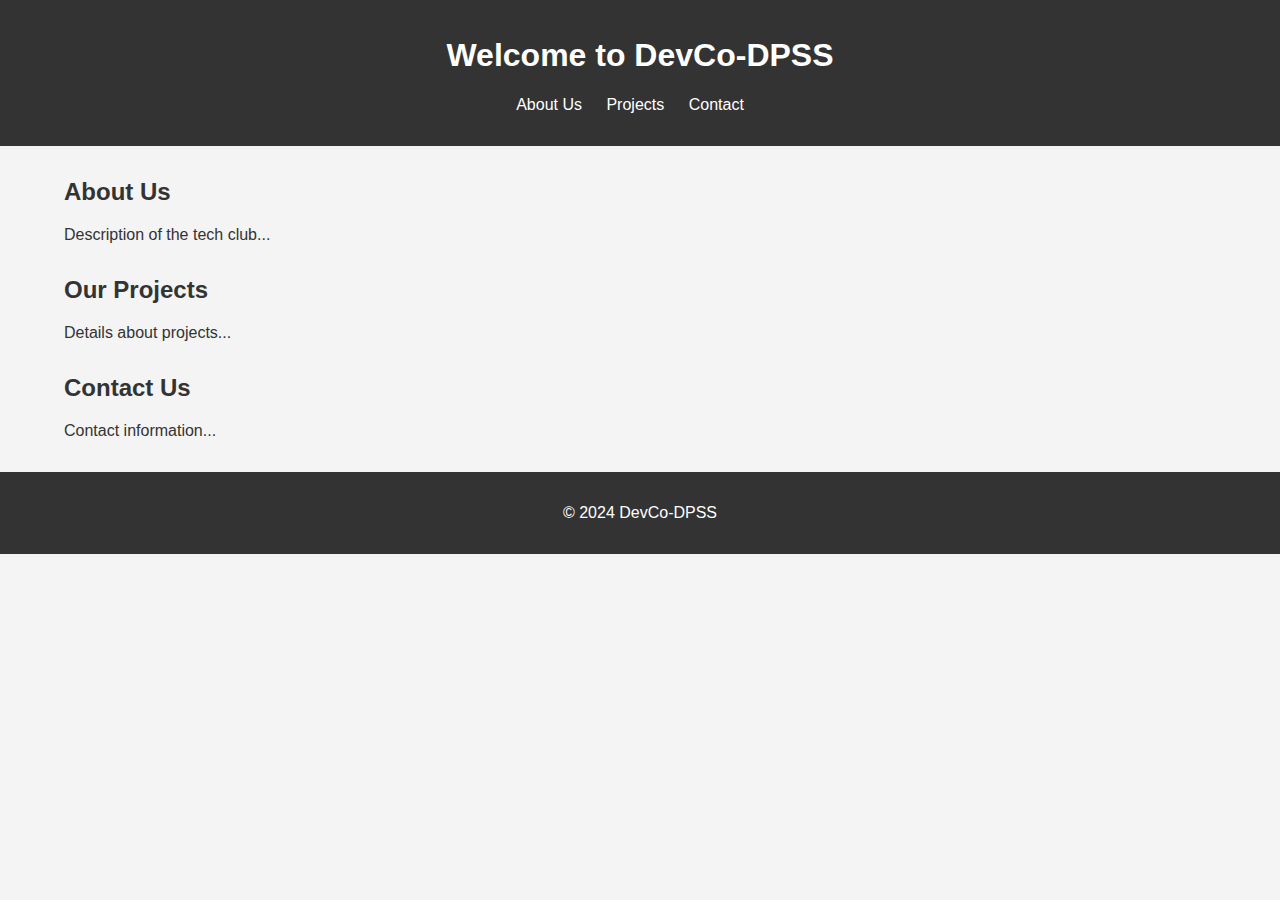
==== index.html @ fadb91c3 "basic start" ====
<!DOCTYPE html>
<html lang="en">
<head>
    <meta charset="UTF-8">
    <meta name="viewport" content="width=device-width, initial-scale=1.0">
    <title>DevCo-DPSS</title>
    <link rel="stylesheet" href="style.css">
</head>
<body>
    <header>
        <h1>Welcome to DevCo-DPSS</h1>
        <nav>
            <ul>
                <li><a href="#about">About Us</a></li>
                <li><a href="#projects">Projects</a></li>
                <li><a href="#contact">Contact</a></li>
            </ul>
        </nav>
    </header>
    <section id="about">
        <h2>About Us</h2>
        <p>Description of the tech club...</p>
    </section>
    <section id="projects">
        <h2>Our Projects</h2>
        <p>Details about projects...</p>
    </section>
    <section id="contact">
        <h2>Contact Us</h2>
        <p>Contact information...</p>
    </section>
    <footer>
        <p>© 2024 DevCo-DPSS</p>
    </footer>
</body>
</html>
---- style.css ----
body {
    font-family: Arial, sans-serif;
    margin: 0;
    padding: 0;
    background-color: #f4f4f4;
    color: #333;
}

header {
    background-color: #333;
    color: white;
    padding: 1em 0;
    text-align: center;
}

nav ul {
    list-style-type: none;
    padding: 0;
}

nav ul li {
    display: inline;
    margin-right: 20px;
}

nav ul li a {
    color: white;
    text-decoration: none;
}

section {
    margin: 2em 5%;
}

footer {
    text-align: center;
    padding: 1em 0;
    background-color: #333;
    color: white;
}
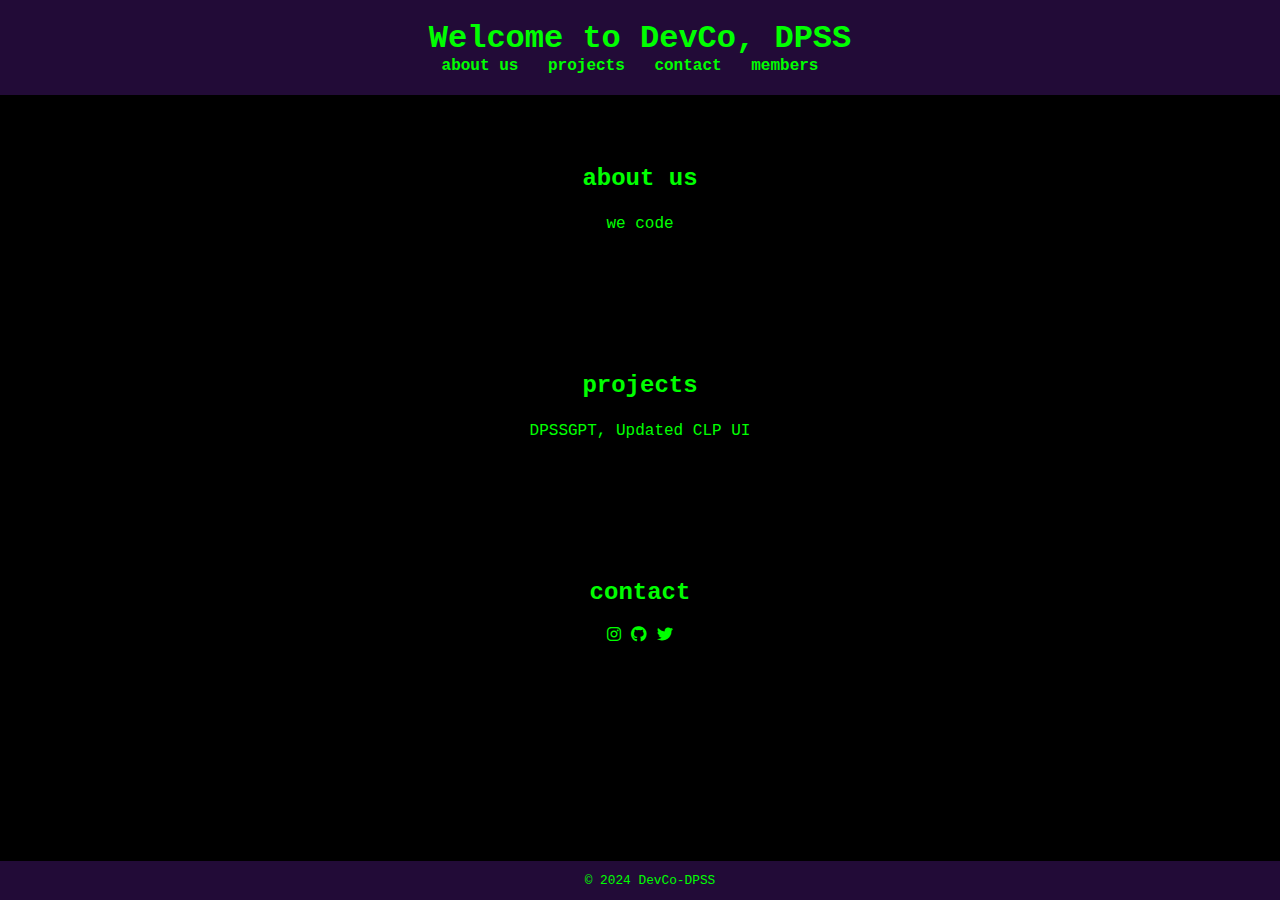
==== commit 8c3ada89: "basic revamp" ====
--- a/index.html
+++ b/index.html
@@ -1,36 +1,70 @@
 <!DOCTYPE html>
 <html lang="en">
+
 <head>
-    <meta charset="UTF-8">
-    <meta name="viewport" content="width=device-width, initial-scale=1.0">
-    <title>DevCo-DPSS</title>
-    <link rel="stylesheet" href="style.css">
+  <meta charset="UTF-8">
+  <meta name="viewport" content="width=device-width, initial-scale=1.0">
+  <title>DevCo, DPSS</title>
+  <link rel="stylesheet" href="https://cdnjs.cloudflare.com/ajax/libs/font-awesome/6.0.0/css/all.min.css">
+  <link rel="icon" type="image/x-icon" href="https://github.com/DevCo-DPSS/DevCo-DPSS.github.io/blob/main/icon.png">
+  <link rel="stylesheet" href="style.css">
+
 </head>
+
 <body>
-    <header>
-        <h1>Welcome to DevCo-DPSS</h1>
-        <nav>
-            <ul>
-                <li><a href="#about">About Us</a></li>
-                <li><a href="#projects">Projects</a></li>
-                <li><a href="#contact">Contact</a></li>
-            </ul>
-        </nav>
-    </header>
-    <section id="about">
-        <h2>About Us</h2>
-        <p>Description of the tech club...</p>
-    </section>
-    <section id="projects">
-        <h2>Our Projects</h2>
-        <p>Details about projects...</p>
-    </section>
-    <section id="contact">
-        <h2>Contact Us</h2>
-        <p>Contact information...</p>
-    </section>
-    <footer>
-        <p>© 2024 DevCo-DPSS</p>
-    </footer>
+  <header>
+    <h1>Welcome to DevCo, DPSS</h1>
+    <nav>
+      <ul>
+        <li><a href="/about.html">about us</a></li>
+        <li><a href="/projects.html">projects</a></li>
+        <li><a href="/contact.html">contact</a></li>
+        <li><a href="/members.html">members</a></li>
+      </ul>
+    </nav>
+  </header>
+  <section id="about">
+    <h2>about us</h2>
+    <p>we code</p>
+  </section>
+  <section id="projects">
+    <h2>projects</h2>
+    <p>DPSSGPT, Updated CLP UI</p>
+  </section>
+  <section id="contact">
+    <h2>contact</h2>
+    <a href="https://instagram.com/devco.dpss" target="_blank"><i class="fab fa-instagram"></i></a>
+    <a href="https://github.com/DevCo-DPSS" target="_blank"><i class="fab fa-github"></i></a>
+    <a href="https://twitter.com/devcodpss" target="_blank"><i class="fab fa-twitter"></i></a>
+
+  </section>
+  <section id="easterEgg" style="display: none;">
+    <h2>Congratulations!</h2>
+    <p>You've found the easter egg! 🎉</p>
+    <p>Decode to get an invite: "tolib tolif nzm fmrgvw"</p>
+  </section>
+  <script>
+    document.addEventListener("DOMContentLoaded", function () {
+      const easterEggSection = document.getElementById("easterEgg");
+      let clickCount = 0;
+
+      function checkEasterEgg() {
+        if (clickCount >= 5) {
+          easterEggSection.style.display = "block";
+        }
+      }
+
+
+      const header = document.querySelector("header");
+      header.addEventListener("click", function () {
+        clickCount++;
+        checkEasterEgg();
+      });
+    });
+  </script>
+  <footer>
+    <p>© 2024 DevCo-DPSS</p>
+  </footer>
 </body>
-</html>
+
+</html>--- a/style.css
+++ b/style.css
@@ -1,40 +1,74 @@
 body {
-    font-family: Arial, sans-serif;
+    background-color: #000;
+    color: #0f0;
+    font-family: 'Courier New', monospace;
     margin: 0;
     padding: 0;
-    background-color: #f4f4f4;
-    color: #333;
-}
-
-header {
-    background-color: #333;
-    color: white;
-    padding: 1em 0;
+  }
+  
+  header {
+    background-color: #220b37;
+    padding: 20px;
     text-align: center;
-}
-
-nav ul {
+  }
+  
+  h1 {
+    color: #0f0;
+    font-size: 2em;
+    margin: 0;
+  }
+  
+  nav ul {
     list-style-type: none;
+    margin: 0;
     padding: 0;
-}
-
-nav ul li {
+    text-align: center;
+  }
+  
+  nav ul li {
     display: inline;
     margin-right: 20px;
-}
-
-nav ul li a {
-    color: white;
+  }
+  
+  a {
+    color: #0f0;
     text-decoration: none;
-}
-
-section {
-    margin: 2em 5%;
-}
-
-footer {
+    font-weight: bold;
+  }
+  
+  a:hover {
+    color: #00ff00;
+  }
+  
+  section {
+    padding: 50px;
     text-align: center;
-    padding: 1em 0;
-    background-color: #333;
-    color: white;
-}
+  }
+  
+  h2 {
+    color: #0f0;
+    font-size: 1.5em;
+    margin-bottom: 20px;
+  }
+  
+  p {
+    color: #0f0;
+    font-size: 1em;
+    line-height: 1.5;
+  }
+  
+  footer {
+    background-color: #220b37;
+    padding: 10px;
+    text-align: center;
+    position: fixed;
+    bottom: 0;
+    width: 100%;
+  }
+  
+  footer p {
+    color: #0f0;
+    font-size: 0.8em;
+    margin: 0;
+  }
+  